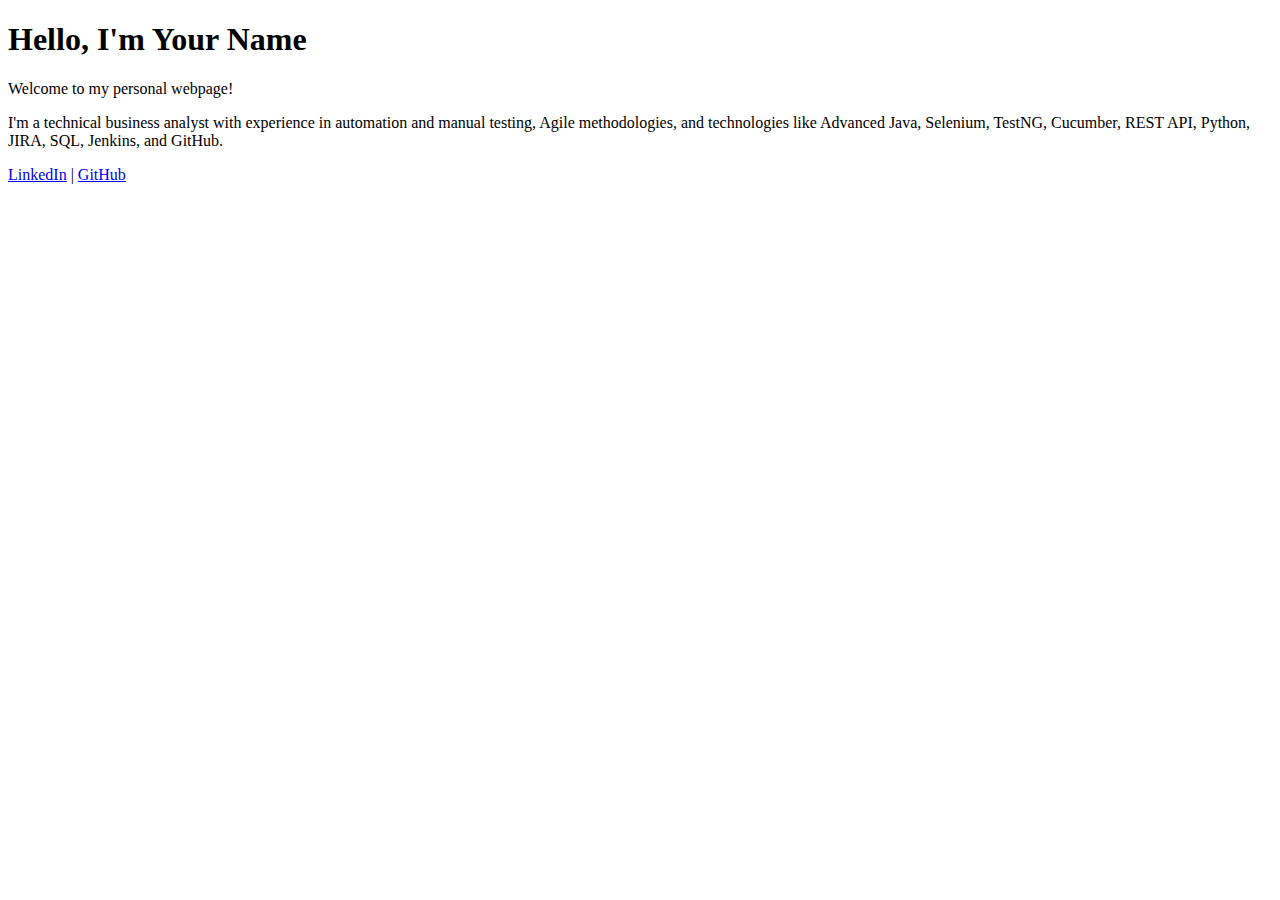
==== index.html @ 6306e9b5 "Create index.html" ====
<!DOCTYPE html>
<html lang="en">
<head>
    <meta charset="UTF-8">
    <meta name="viewport" content="width=device-width, initial-scale=1.0">
    <title>Your Name</title>
</head>
<body>
    <h1>Hello, I'm Your Name</h1>
    <p>Welcome to my personal webpage!</p>
    <p>I'm a technical business analyst with experience in automation and manual testing, Agile methodologies, and technologies like Advanced Java, Selenium, TestNG, Cucumber, REST API, Python, JIRA, SQL, Jenkins, and GitHub.</p>
    <a href="https://www.linkedin.com/in/your-profile/">LinkedIn</a> |
    <a href="https://github.com/your-username">GitHub</a>
</body>
</html>
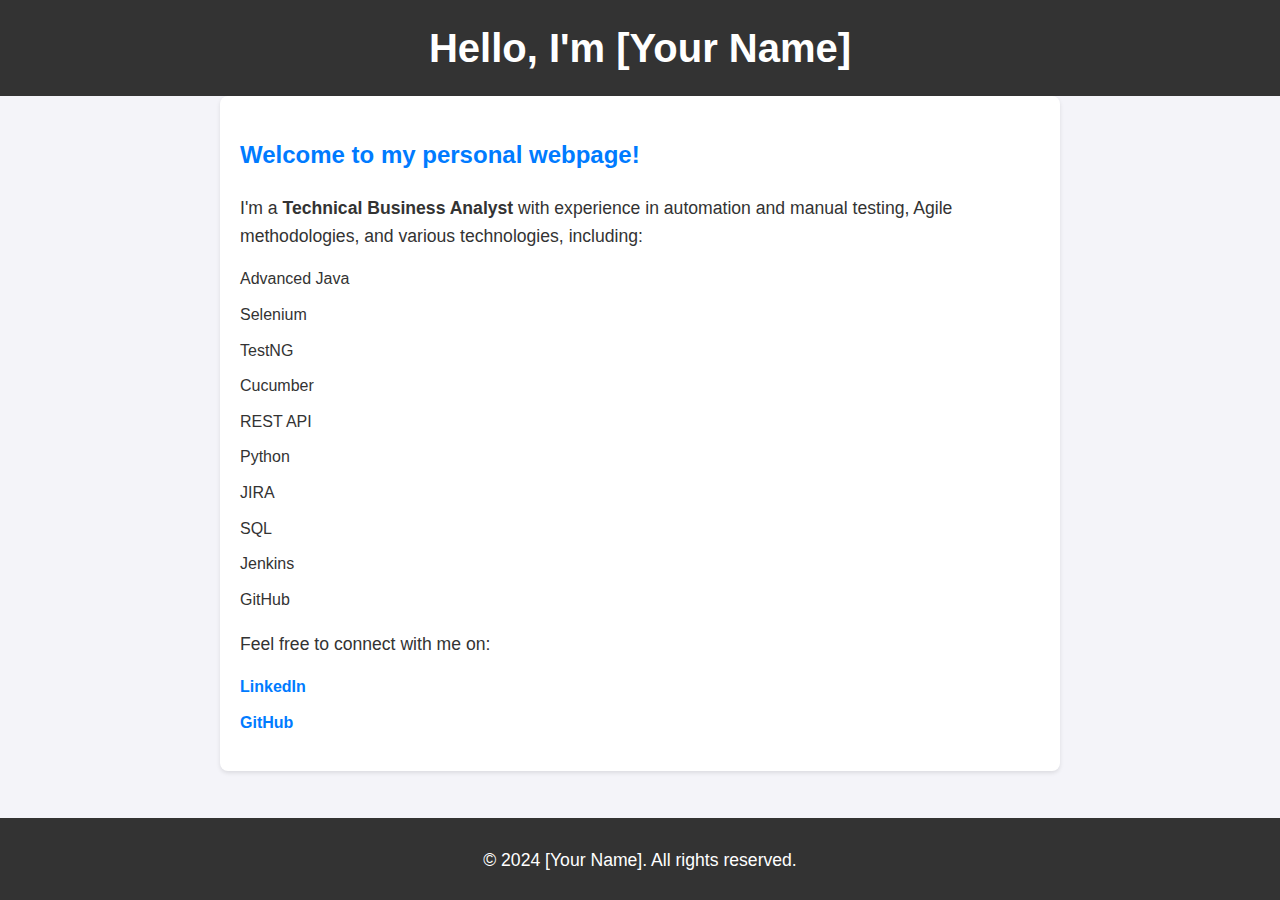
==== commit 644bb67b: "Update index.html" ====
--- a/index.html
+++ b/index.html
@@ -3,13 +3,99 @@
 <head>
     <meta charset="UTF-8">
     <meta name="viewport" content="width=device-width, initial-scale=1.0">
-    <title>Your Name</title>
+    <meta name="description" content="Personal webpage of [Your Name], Technical Business Analyst">
+    <title>[Your Name] - Technical Business Analyst</title>
+    <style>
+        body {
+            font-family: Arial, sans-serif;
+            background-color: #f4f4f9;
+            color: #333;
+            margin: 0;
+            padding: 0;
+            line-height: 1.6;
+        }
+        header {
+            background-color: #333;
+            color: white;
+            padding: 1rem 0;
+            text-align: center;
+        }
+        header h1 {
+            margin: 0;
+            font-size: 2.5rem;
+        }
+        main {
+            padding: 20px;
+            max-width: 800px;
+            margin: 0 auto;
+            background-color: white;
+            border-radius: 8px;
+            box-shadow: 0 2px 4px rgba(0, 0, 0, 0.1);
+        }
+        h2 {
+            color: #007BFF;
+        }
+        p {
+            font-size: 1.1rem;
+            margin-bottom: 1rem;
+        }
+        ul {
+            list-style-type: none;
+            padding: 0;
+        }
+        li {
+            margin-bottom: 10px;
+        }
+        a {
+            color: #007BFF;
+            text-decoration: none;
+            font-weight: bold;
+        }
+        a:hover {
+            text-decoration: underline;
+        }
+        footer {
+            background-color: #333;
+            color: white;
+            text-align: center;
+            padding: 10px 0;
+            position: fixed;
+            bottom: 0;
+            width: 100%;
+        }
+    </style>
 </head>
 <body>
-    <h1>Hello, I'm Your Name</h1>
-    <p>Welcome to my personal webpage!</p>
-    <p>I'm a technical business analyst with experience in automation and manual testing, Agile methodologies, and technologies like Advanced Java, Selenium, TestNG, Cucumber, REST API, Python, JIRA, SQL, Jenkins, and GitHub.</p>
-    <a href="https://www.linkedin.com/in/your-profile/">LinkedIn</a> |
-    <a href="https://github.com/your-username">GitHub</a>
+
+<header>
+    <h1>Hello, I'm [Your Name]</h1>
+</header>
+
+<main>
+    <h2>Welcome to my personal webpage!</h2>
+    <p>I'm a <strong>Technical Business Analyst</strong> with experience in automation and manual testing, Agile methodologies, and various technologies, including:</p>
+    <ul>
+        <li>Advanced Java</li>
+        <li>Selenium</li>
+        <li>TestNG</li>
+        <li>Cucumber</li>
+        <li>REST API</li>
+        <li>Python</li>
+        <li>JIRA</li>
+        <li>SQL</li>
+        <li>Jenkins</li>
+        <li>GitHub</li>
+    </ul>
+    <p>Feel free to connect with me on:</p>
+    <ul>
+        <li><a href="https://www.linkedin.com/in/your-profile/" target="_blank">LinkedIn</a></li>
+        <li><a href="https://github.com/your-username" target="_blank">GitHub</a></li>
+    </ul>
+</main>
+
+<footer>
+    <p>&copy; 2024 [Your Name]. All rights reserved.</p>
+</footer>
+
 </body>
 </html>
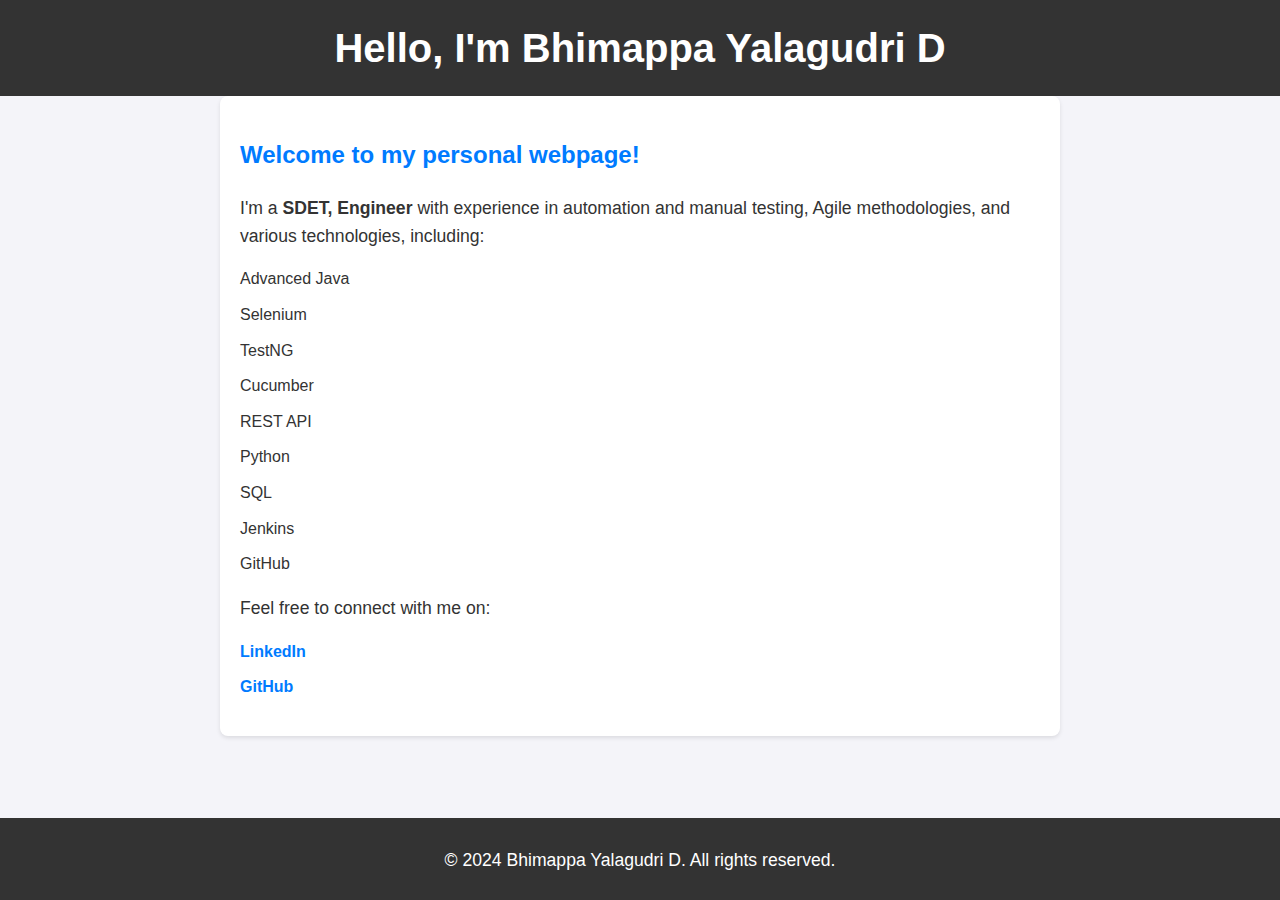
==== commit 3b48669b: "Update index.html" ====
--- a/index.html
+++ b/index.html
@@ -3,8 +3,8 @@
 <head>
     <meta charset="UTF-8">
     <meta name="viewport" content="width=device-width, initial-scale=1.0">
-    <meta name="description" content="Personal webpage of [Your Name], Technical Business Analyst">
-    <title>[Your Name] - Technical Business Analyst</title>
+    <meta name="description" content="Personal webpage of Bhimappa Yalagudri D, SDET, Engineer">
+    <title>Bhimappa Yalagudri D - SDET, Engineer</title>
     <style>
         body {
             font-family: Arial, sans-serif;
@@ -68,12 +68,12 @@
 <body>
 
 <header>
-    <h1>Hello, I'm [Your Name]</h1>
+    <h1>Hello, I'm Bhimappa Yalagudri D</h1>
 </header>
 
 <main>
     <h2>Welcome to my personal webpage!</h2>
-    <p>I'm a <strong>Technical Business Analyst</strong> with experience in automation and manual testing, Agile methodologies, and various technologies, including:</p>
+    <p>I'm a <strong>SDET, Engineer</strong> with experience in automation and manual testing, Agile methodologies, and various technologies, including:</p>
     <ul>
         <li>Advanced Java</li>
         <li>Selenium</li>
@@ -81,7 +81,6 @@
         <li>Cucumber</li>
         <li>REST API</li>
         <li>Python</li>
-        <li>JIRA</li>
         <li>SQL</li>
         <li>Jenkins</li>
         <li>GitHub</li>
@@ -94,7 +93,7 @@
 </main>
 
 <footer>
-    <p>&copy; 2024 [Your Name]. All rights reserved.</p>
+    <p>&copy; 2024 Bhimappa Yalagudri D. All rights reserved.</p>
 </footer>
 
 </body>
